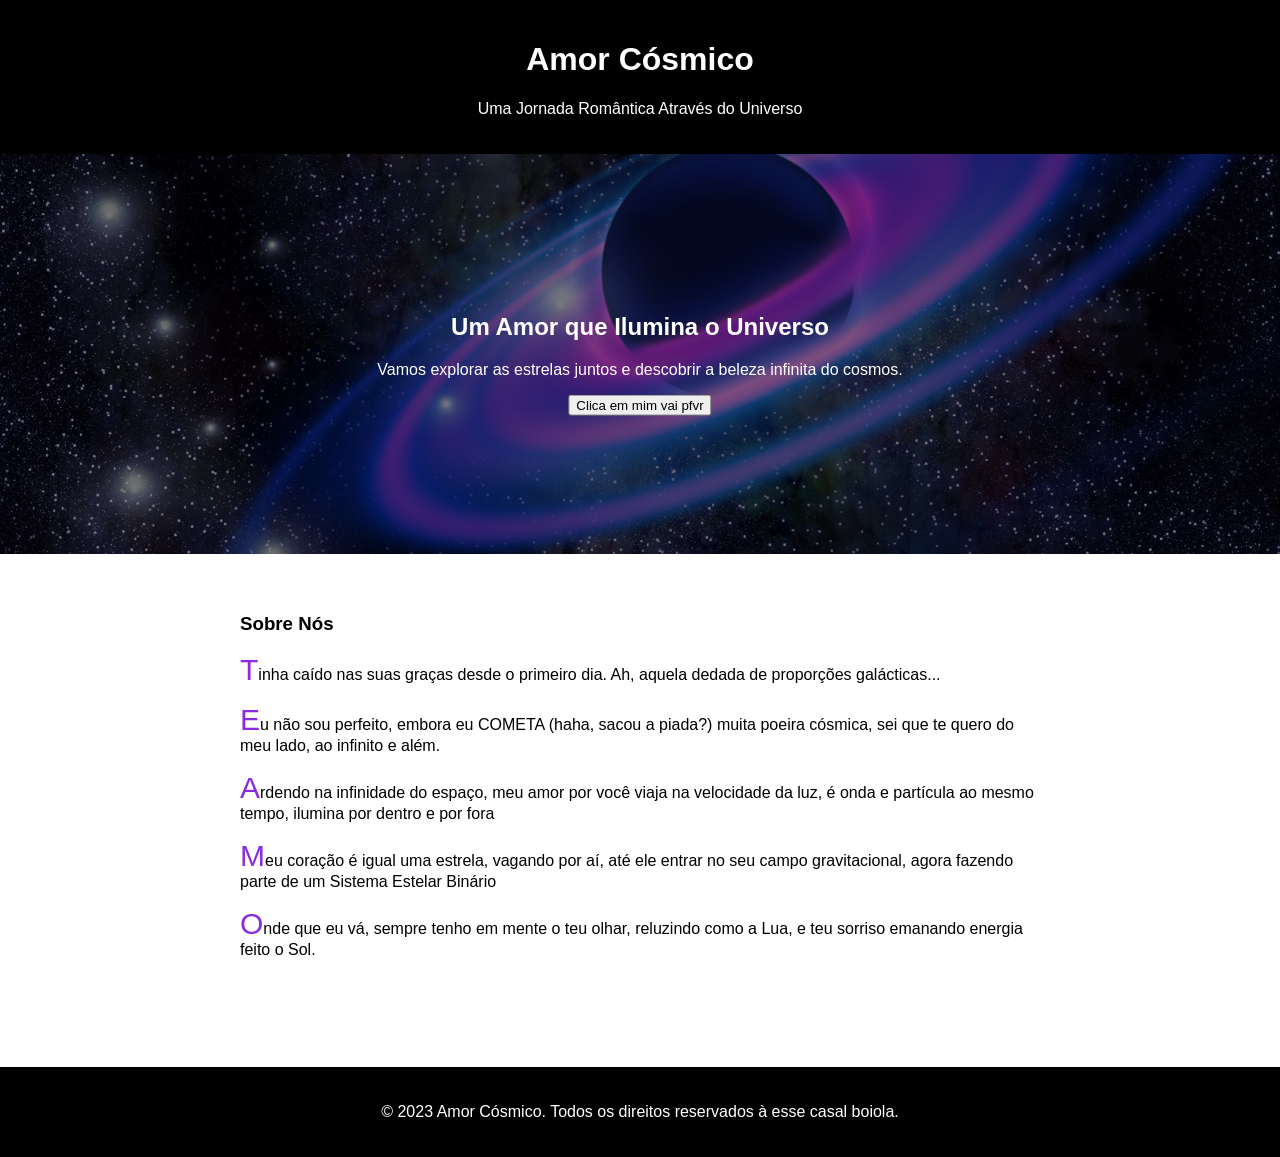
==== index.html @ bcc7207b "Add files via upload" ====
<!DOCTYPE html>
<html>
<head>
  <title>Dia dos Namorados - Universo</title>
  <link rel="stylesheet" type="text/css" href="styles.css">
  <script src="script.js"></script>
</head>
<body>
  <header>
    <h1>Amor Cósmico</h1>
    <p>Uma Jornada Romântica Através do Universo</p>
  </header>

  <section class="hero">
    <div class="overlay"></div>
    <div class="content">
      <h2>Um Amor que Ilumina o Universo</h2>
      <p>Vamos explorar as estrelas juntos e descobrir a beleza infinita do cosmos.</p>
      <button onclick="exibirImagem()">Clica em mim vai pfvr</button>
    </div>
  </section>
  
  <div id="imagemContainer"></div>    

  <section id="about">
    <div class="container">
      <h3>Sobre Nós</h3>
      <p class="T">Tinha caído nas suas graças desde o primeiro dia. Ah, aquela dedada de proporções galácticas...</p>
      <p class="T">Eu não sou perfeito, embora eu COMETA (haha, sacou a piada?) muita poeira cósmica, sei que te quero do meu lado, ao infinito e além.</p>
      <p class="T">Ardendo na infinidade do espaço, meu amor por você viaja na velocidade da luz, é onda e partícula ao mesmo tempo, ilumina por dentro e por fora</p>
      <p class="T">Meu coração é igual uma estrela, vagando por aí, até ele entrar no seu campo gravitacional, agora fazendo parte de um Sistema Estelar Binário</p>
      <p class="T">Onde que eu vá, sempre tenho em mente o teu olhar, reluzindo como a Lua, e teu sorriso emanando energia feito o Sol.</p>
      <br><br>
      <p></p>
    </div>
  </section>

  <footer>
    <p>&copy; 2023 Amor Cósmico. Todos os direitos reservados à esse casal boiola.</p>
  </footer>

  <script src="script.js"></script>
</body>
</html>
---- styles.css ----
body {
    margin: 0;
    padding: 0;
    font-family: Arial, sans-serif;
  }
  
  header {
    background: #000;
    color: #fff;
    padding: 20px;
    text-align: center;
  }
  
  .hero {
    position: relative;
    height: 400px;
    background: url('background.jpg') no-repeat center center/cover;
  }
  
  .overlay {
    position: absolute;
    top: 0;
    left: 0;
    width: 100%;
    height: 100%;
    background: rgba(0, 0, 0, 0.5);
  }
  
  .content {
    position: absolute;
    top: 50%;
    left: 50%;
    transform: translate(-50%, -50%);
    text-align: center;
    color: #fff;
  }
  
  .btn {
    display: inline-block;
    padding: 10px 20px;
    background: #fff;
    color: #000;
    text-decoration: none;
    margin-top: 20px;
  }

 p.T::first-letter{
    color: blueviolet;
    font-size: 30px;
 }
  
  .container {
    max-width: 800px;
    margin: 0 auto;
    padding: 40px;
  }
  
  footer {
    background: #000;
    color: #fff;
    text-align: center;
    padding: 20px;
  }

  #imagemContainer {
    text-align: center;
  }
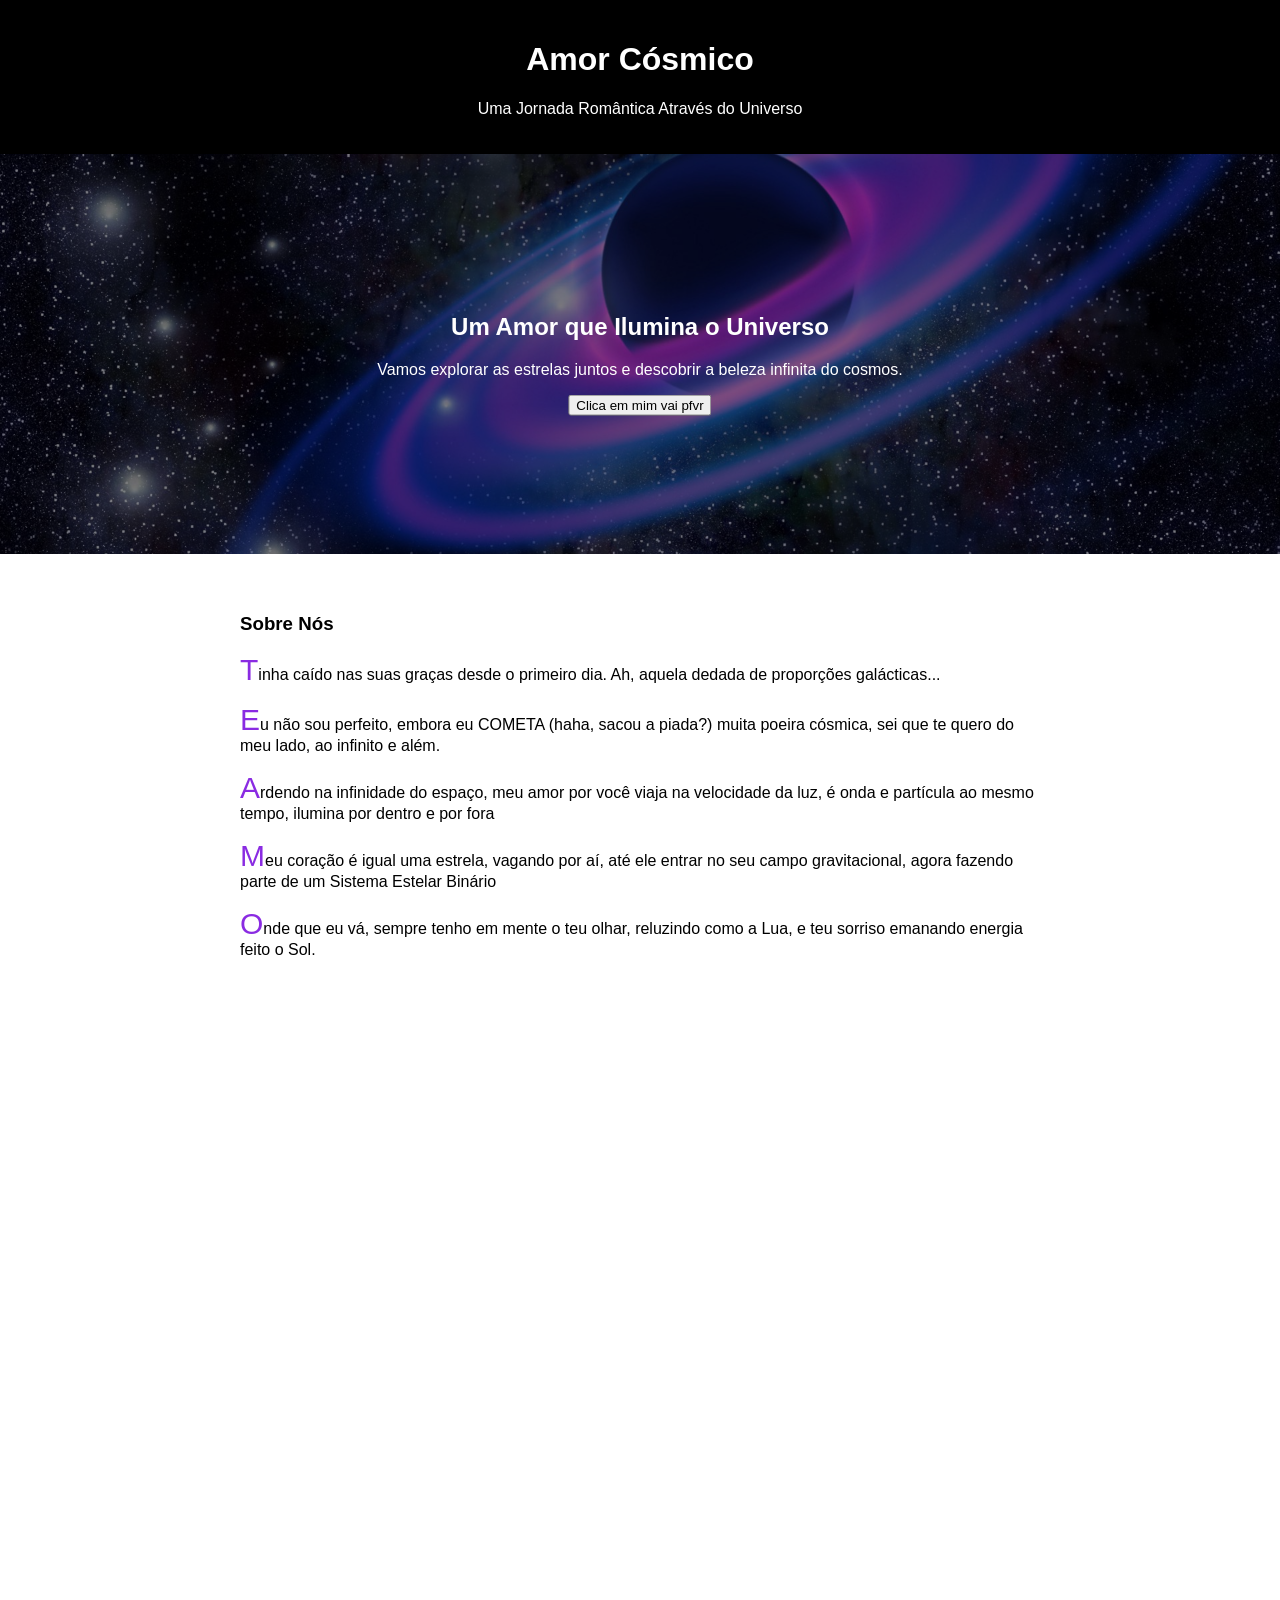
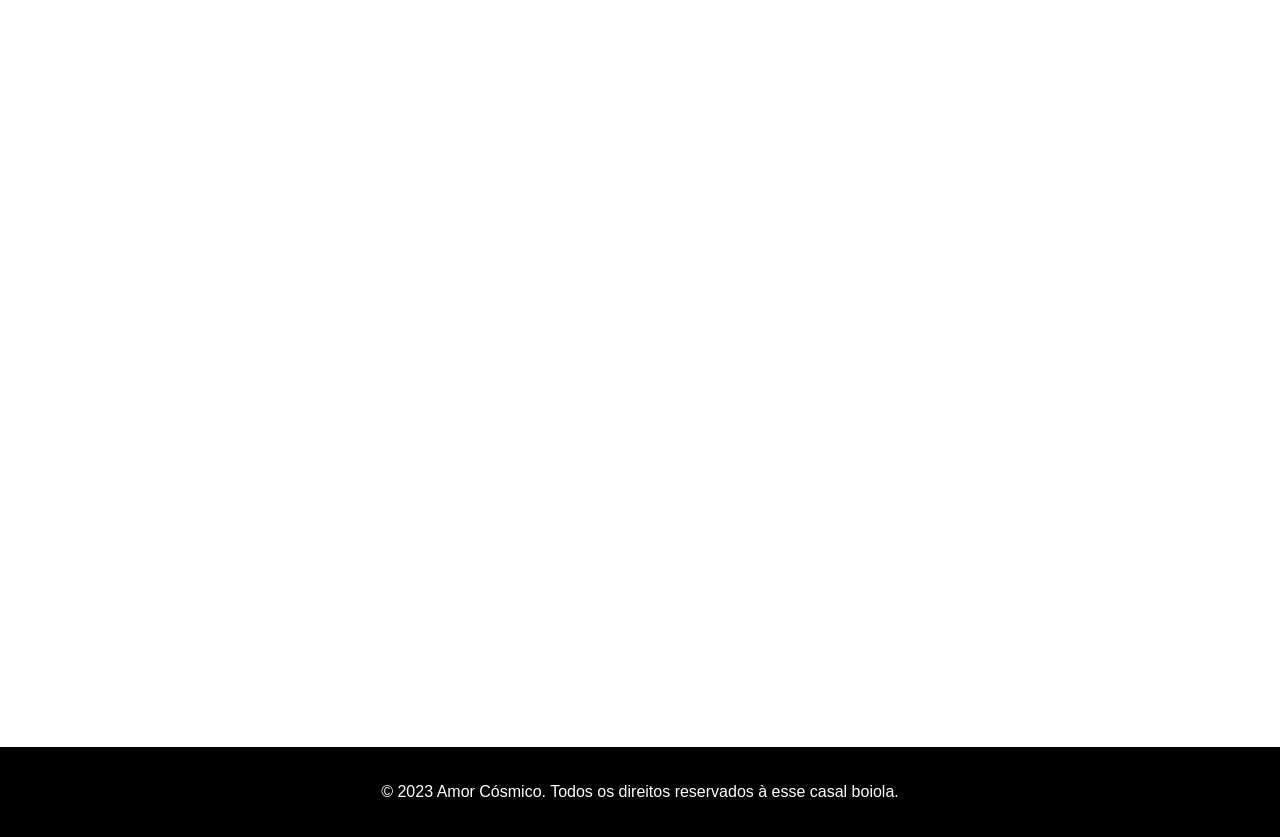
==== commit 622a2f82: "Add files via upload" ====
--- a/index.html
+++ b/index.html
@@ -20,7 +20,8 @@
     </div>
   </section>
   
-  <div id="imagemContainer"></div>    
+  <div id="imagemContainer"></div>  
+  <div id="mensagemContainer"></div>
 
   <section id="about">
     <div class="container">
@@ -35,6 +36,14 @@
     </div>
   </section>
 
+
+
+  <div class="carousel">
+    <img src="imagem1.jpg" alt="Imagem 1">
+    <img src="imagem2.jpg" alt="Imagem 2">
+    <img src="imagem3.jpg" alt="Imagem 3">
+  </div>  
+
   <footer>
     <p>&copy; 2023 Amor Cósmico. Todos os direitos reservados à esse casal boiola.</p>
   </footer>
--- a/styles.css
+++ b/styles.css
@@ -62,7 +62,42 @@
     padding: 20px;
   }
 
-  #imagemContainer {
+  #imagemContainer, #mensagemContainer {
+    text-align: center;
+    color: purple;
+    text-size-adjust: 400PX ;
+  }
+
+  .carousel {
+    width: 100%;
+    height: 1280px;
+    position: relative;
+    overflow: hidden;
+    text-align: justify;
+  }
+  
+  .carousel img {
+    width: 100%;
+    height: 100%;
+    object-fit: cover;
+    position: absolute;
+    opacity: 0;
+    transition: opacity 0.5s ease-in-out;
     text-align: center;
   }
+  
+  .carousel img.active {
+    opacity: 1;
+  }
+  
+  .carousel img.next {
+    opacity: 1;
+    animation: fade 0.5s ease-in-out forwards;
+  }
+  
+  @keyframes fade {
+    0% { opacity: 0; }
+    100% { opacity: 1; }
+  }
+  
 
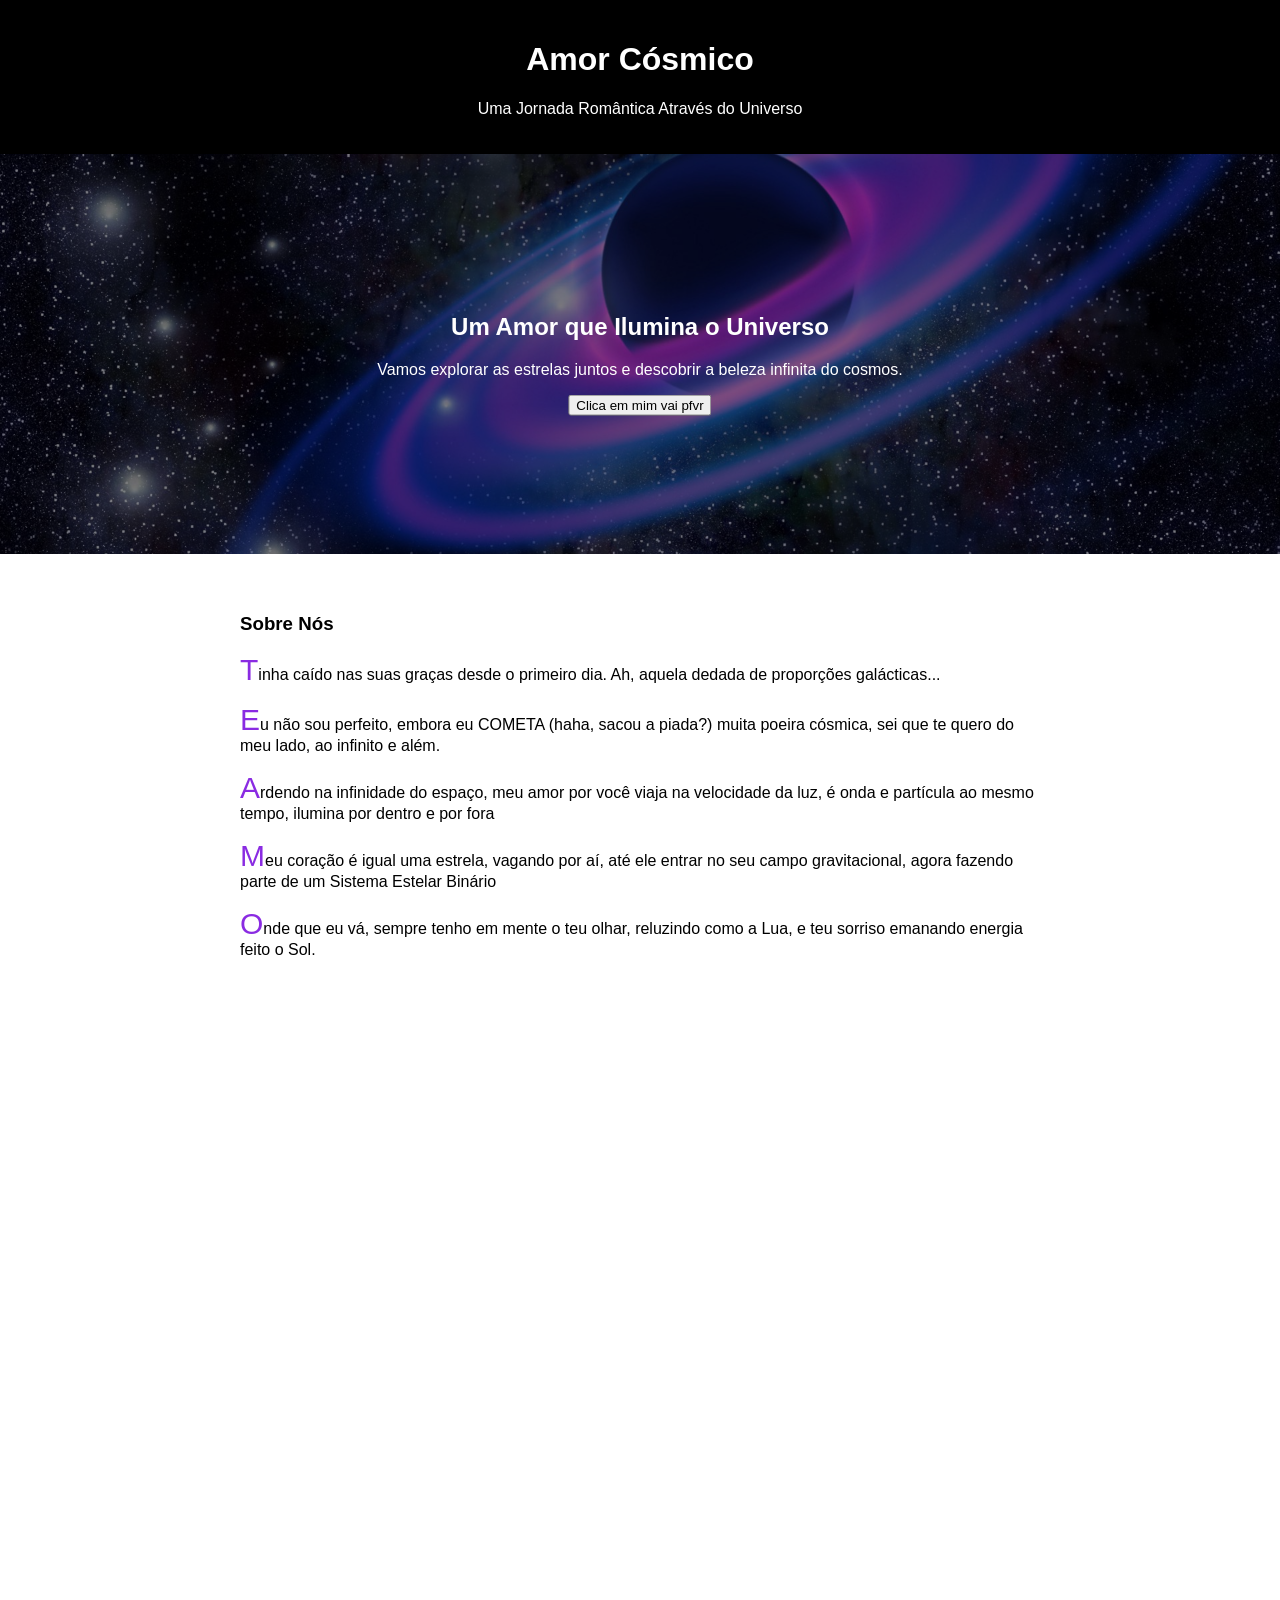
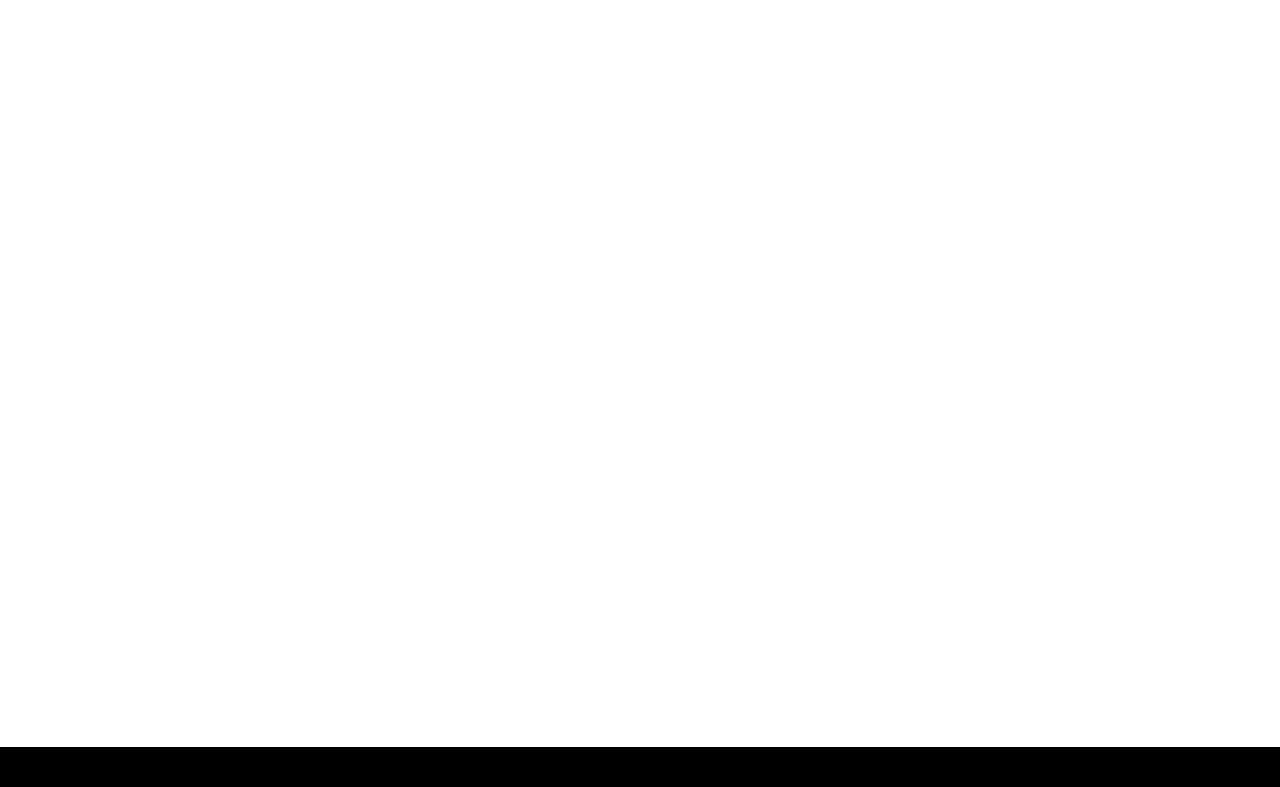
==== commit 6255b189: "Update index.html" ====
--- a/index.html
+++ b/index.html
@@ -42,10 +42,22 @@
     <img src="imagem1.jpg" alt="Imagem 1">
     <img src="imagem2.jpg" alt="Imagem 2">
     <img src="imagem3.jpg" alt="Imagem 3">
+    <img src="imagem4.jpeg" alt="Imagem 4">
+    <img src="imagem5.jpg" alt="Imagem 5">
+    <img src="imagem6.jpg" alt="Imagem 6">
+    <img src="imagem6.jpg" alt="Imagem 6">
+    <img src="imagem7.jpg" alt="Imagem 7">
+    <img src="imagem8.jpg" alt="Imagem 8">
+    <img src="imagem9.jpg" alt="Imagem 9">
+    <img src="imagem10.jpg" alt="Imagem 10">
+    <img src="imagem11.jpg" alt="Imagem 11">
+    <img src="imagem12.jpg" alt="Imagem 12">
+    <img src="imagem13.jpg" alt="Imagem 13">
+    <img src="imagem14.jpg" alt="Imagem 14">
   </div>  
 
   <footer>
-    <p>&copy; 2023 Amor Cósmico. Todos os direitos reservados à esse casal boiola.</p>
+    <pAcabou Meu Benzinho. TE AMO TE AMO TE AMO.</p>
   </footer>
 
   <script src="script.js"></script>
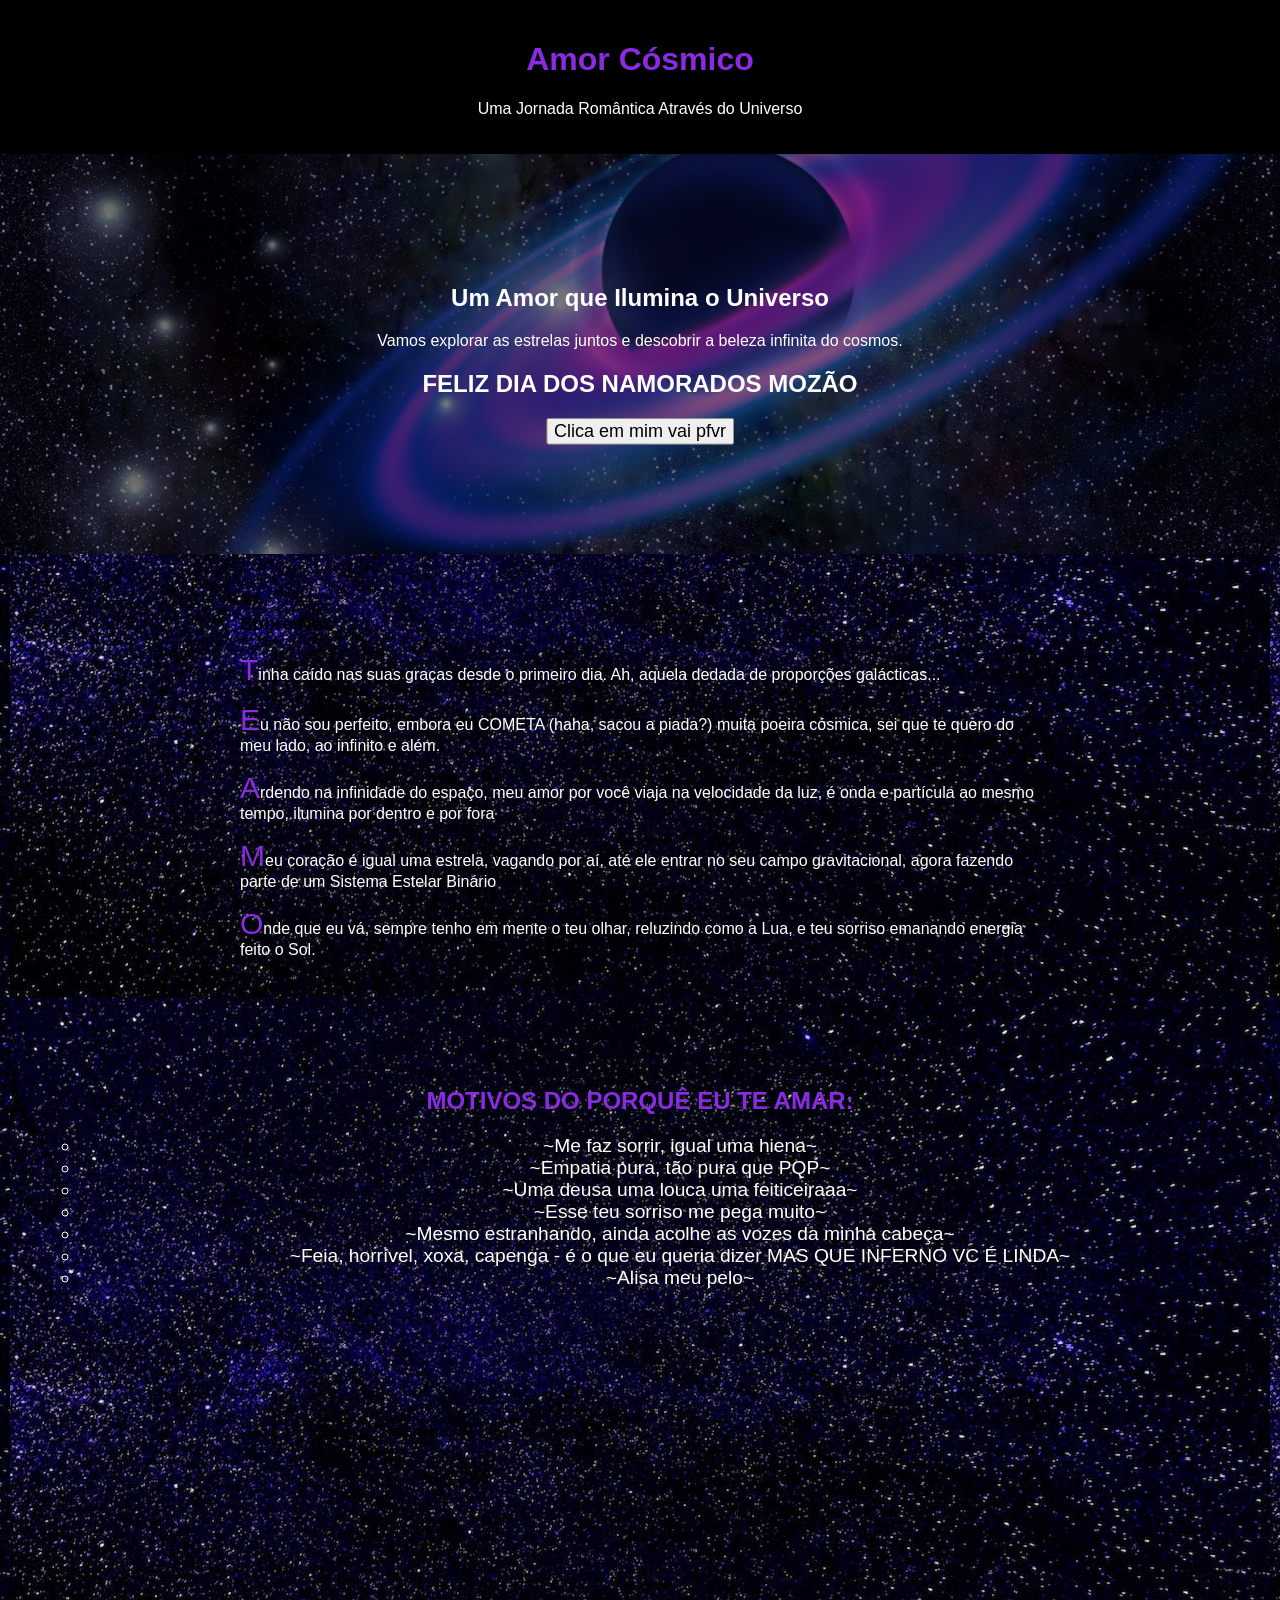
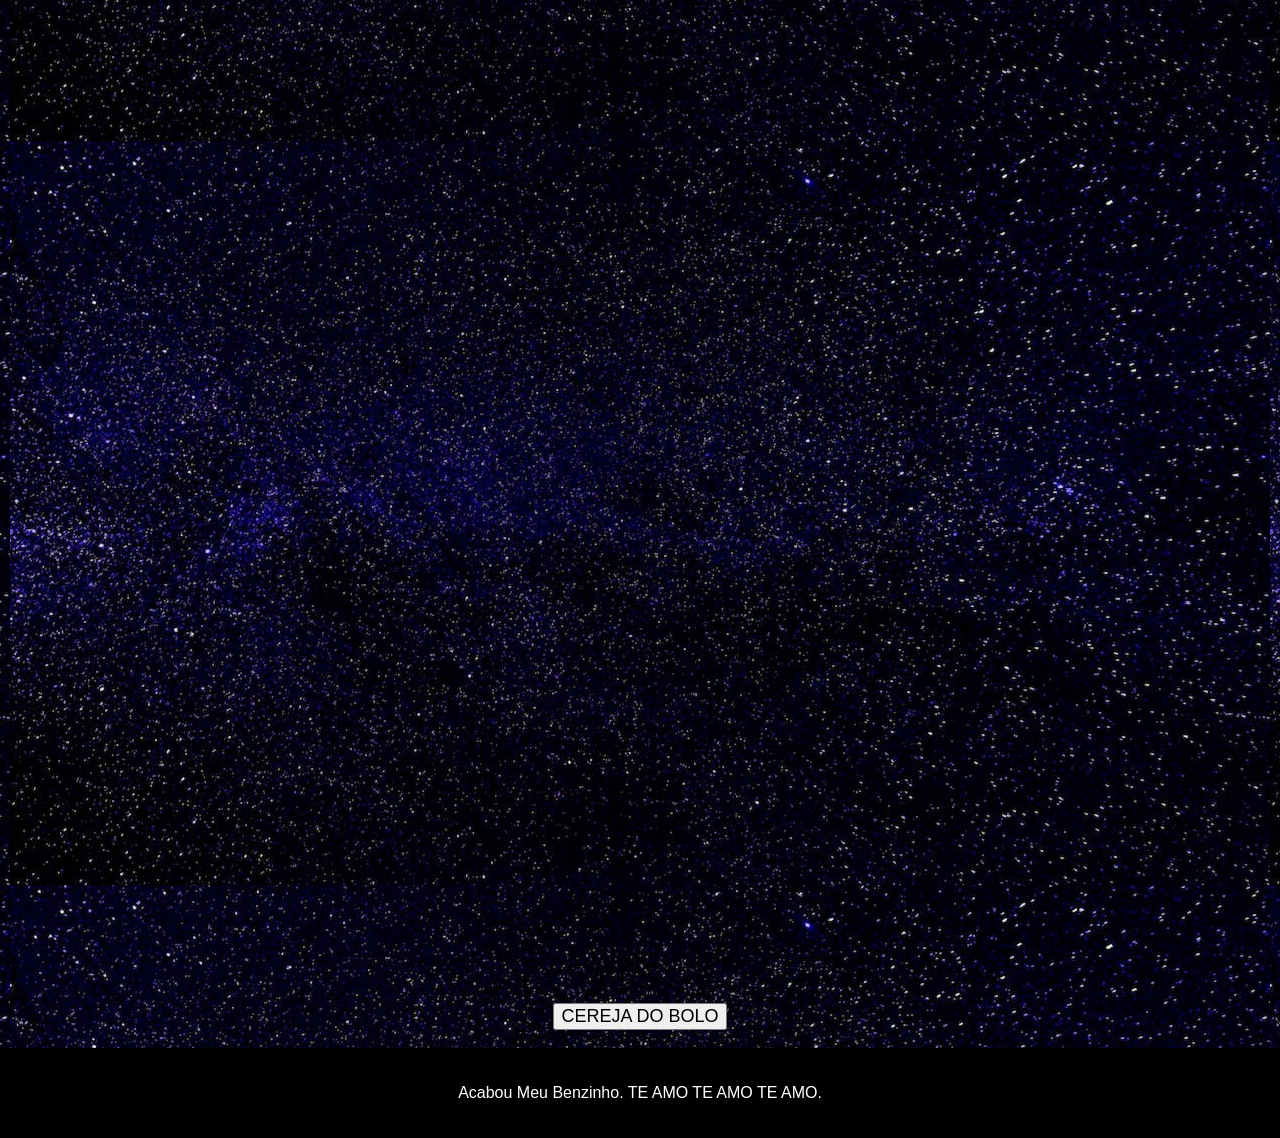
==== commit d3dbd726: "Add files via upload" ====
--- a/index.html
+++ b/index.html
@@ -16,6 +16,7 @@
     <div class="content">
       <h2>Um Amor que Ilumina o Universo</h2>
       <p>Vamos explorar as estrelas juntos e descobrir a beleza infinita do cosmos.</p>
+      <h2>FELIZ DIA DOS NAMORADOS MOZÃO</h2>
       <button onclick="exibirImagem()">Clica em mim vai pfvr</button>
     </div>
   </section>
@@ -36,15 +37,31 @@
     </div>
   </section>
 
+  <section>
+      <h1>MOTIVOS DO PORQUÊ EU TE AMAR:</h1>
+      <ul>
+        <div id="resto">
+          <ul>
+            <li>~Me faz sorrir, igual uma hiena~</li>
+            <li>~Empatia pura, tão pura que PQP~</li>
+            <li>~Uma deusa uma louca uma feiticeiraaa~</li>
+            <li>~Esse teu sorriso me pega muito~</li>
+            <li>~Mesmo estranhando, ainda acolhe as vozes da minha cabeça~</li>
+            <li>~Feia, horrível, xoxa, capenga - é o que eu queria dizer MAS QUE INFERNO VC É LINDA~</li>
+            <li>~Alisa meu pelo~</li>
+          </ul>
+        </div>
+      </ul>
 
+    </div>
+  </section>
 
   <div class="carousel">
     <img src="imagem1.jpg" alt="Imagem 1">
     <img src="imagem2.jpg" alt="Imagem 2">
-    <img src="imagem3.jpg" alt="Imagem 3">
-    <img src="imagem4.jpeg" alt="Imagem 4">
+    <img src="imagem3.jpeg" alt="Imagem 3">
+    <img src="imagem4.jpg" alt="Imagem 4">
     <img src="imagem5.jpg" alt="Imagem 5">
-    <img src="imagem6.jpg" alt="Imagem 6">
     <img src="imagem6.jpg" alt="Imagem 6">
     <img src="imagem7.jpg" alt="Imagem 7">
     <img src="imagem8.jpg" alt="Imagem 8">
@@ -54,10 +71,13 @@
     <img src="imagem12.jpg" alt="Imagem 12">
     <img src="imagem13.jpg" alt="Imagem 13">
     <img src="imagem14.jpg" alt="Imagem 14">
-  </div>  
-
+  </div><br>
+<div class="btn">
+  <button onclick="tocarSomAleatorio()">CEREJA DO BOLO</button>
+</div>  
+<br>
   <footer>
-    <pAcabou Meu Benzinho. TE AMO TE AMO TE AMO.</p>
+    <p>Acabou Meu Benzinho. TE AMO TE AMO TE AMO.</p>
   </footer>
 
   <script src="script.js"></script>
--- a/styles.css
+++ b/styles.css
@@ -1,7 +1,8 @@
 body {
     margin: 0;
     padding: 0;
-    font-family: Arial, sans-serif;
+    font-family: 'Trebuchet MS', 'Lucida Sans Unicode', 'Lucida Grande', 'Lucida Sans', Arial, sans-serif;
+    background: url('bg.jpeg') repeat center;
   }
   
   header {
@@ -10,7 +11,20 @@
     padding: 20px;
     text-align: center;
   }
+
+  h1{
+    text-align: center;
+    color: blueviolet;
+    
+  }
   
+  #resto{
+    text-align: center;
+    color: #fff;
+    font-size: larger;
+  }
+  
+
   .hero {
     position: relative;
     height: 400px;
@@ -36,17 +50,17 @@
   }
   
   .btn {
-    display: inline-block;
-    padding: 10px 20px;
-    background: #fff;
-    color: #000;
-    text-decoration: none;
-    margin-top: 20px;
+    text-align: center;
+    font-size: 100%;
   }
 
  p.T::first-letter{
     color: blueviolet;
     font-size: 30px;
+ }
+
+ p.T{
+  color: #fff;
  }
   
   .container {
@@ -64,12 +78,13 @@
 
   #imagemContainer, #mensagemContainer {
     text-align: center;
-    color: purple;
-    text-size-adjust: 400PX ;
+    color: whitesmoke;
+    text-shadow: blueviolet;
+    text-size-adjust: 100px ;
   }
 
   .carousel {
-    width: 100%;
+    width: relative;
     height: 1280px;
     position: relative;
     overflow: hidden;
@@ -100,4 +115,6 @@
     100% { opacity: 1; }
   }
   
-
+  button{
+    font-size: large;
+  }
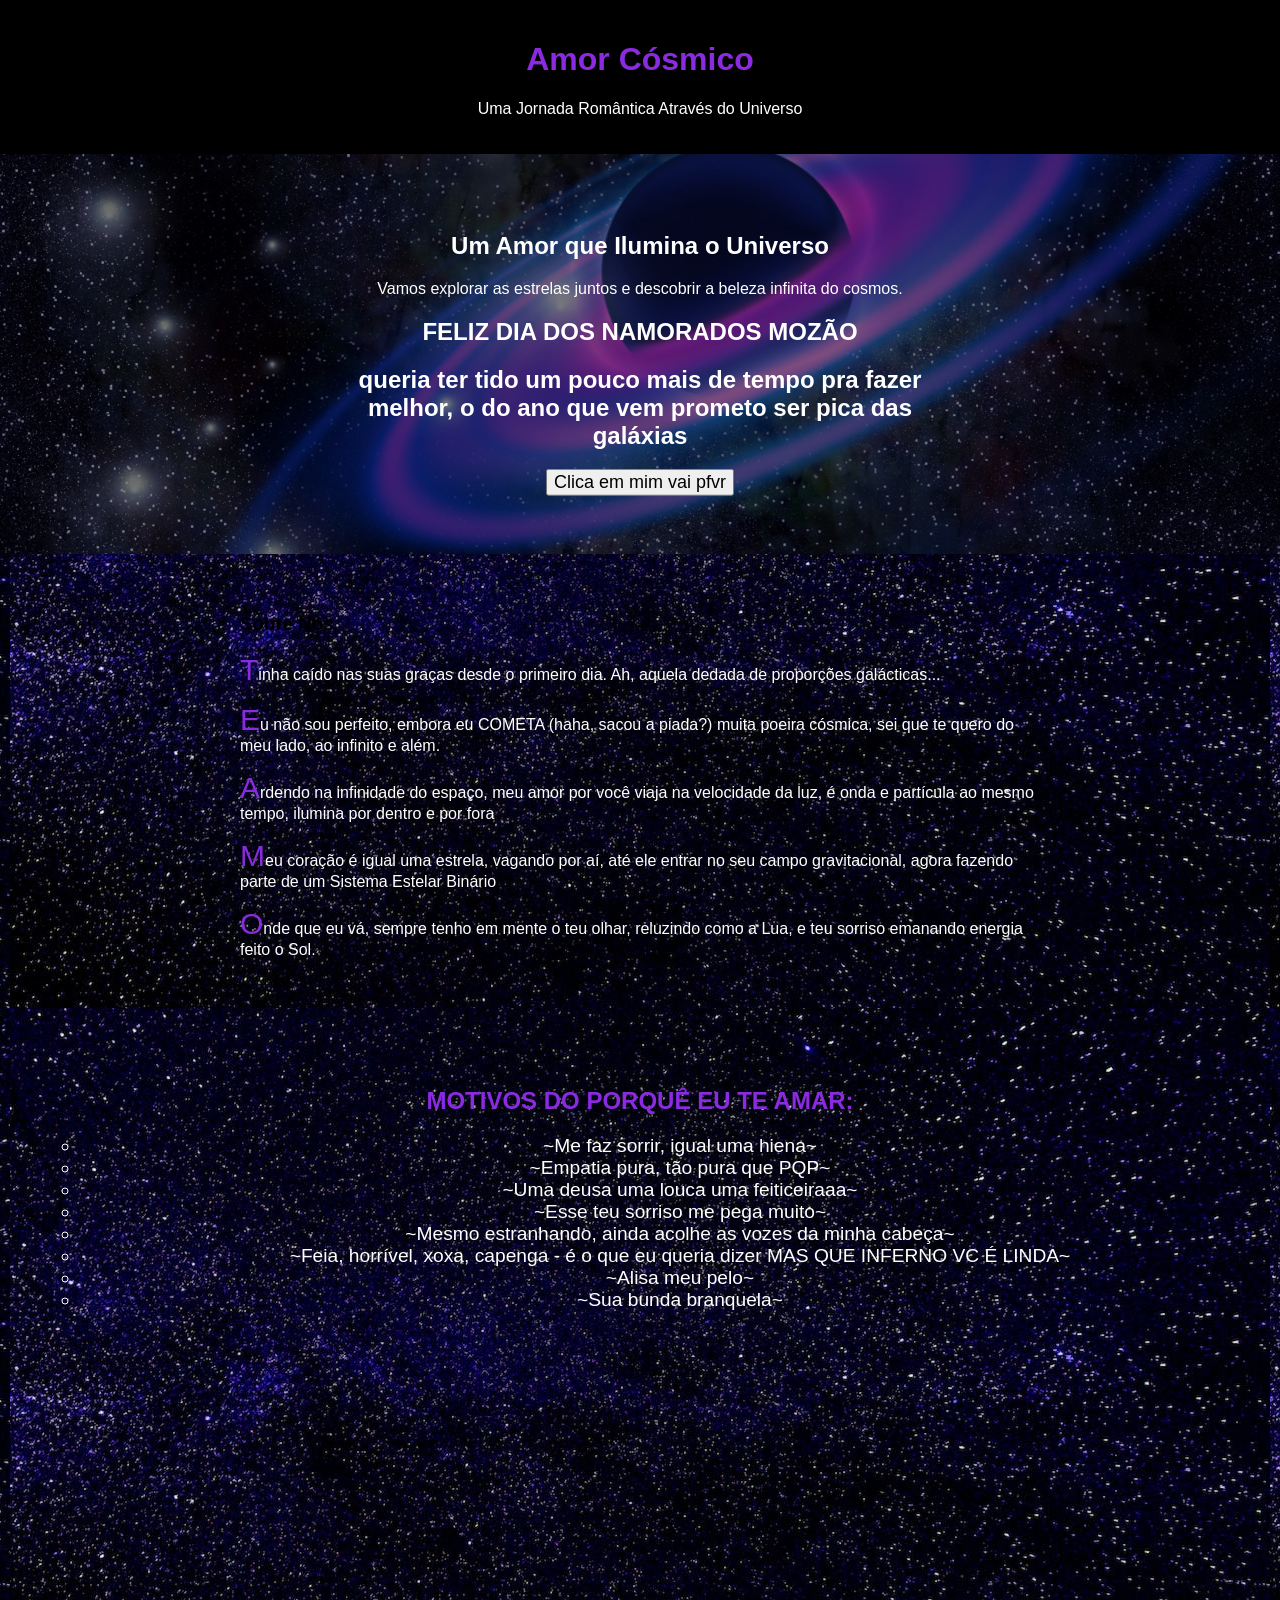
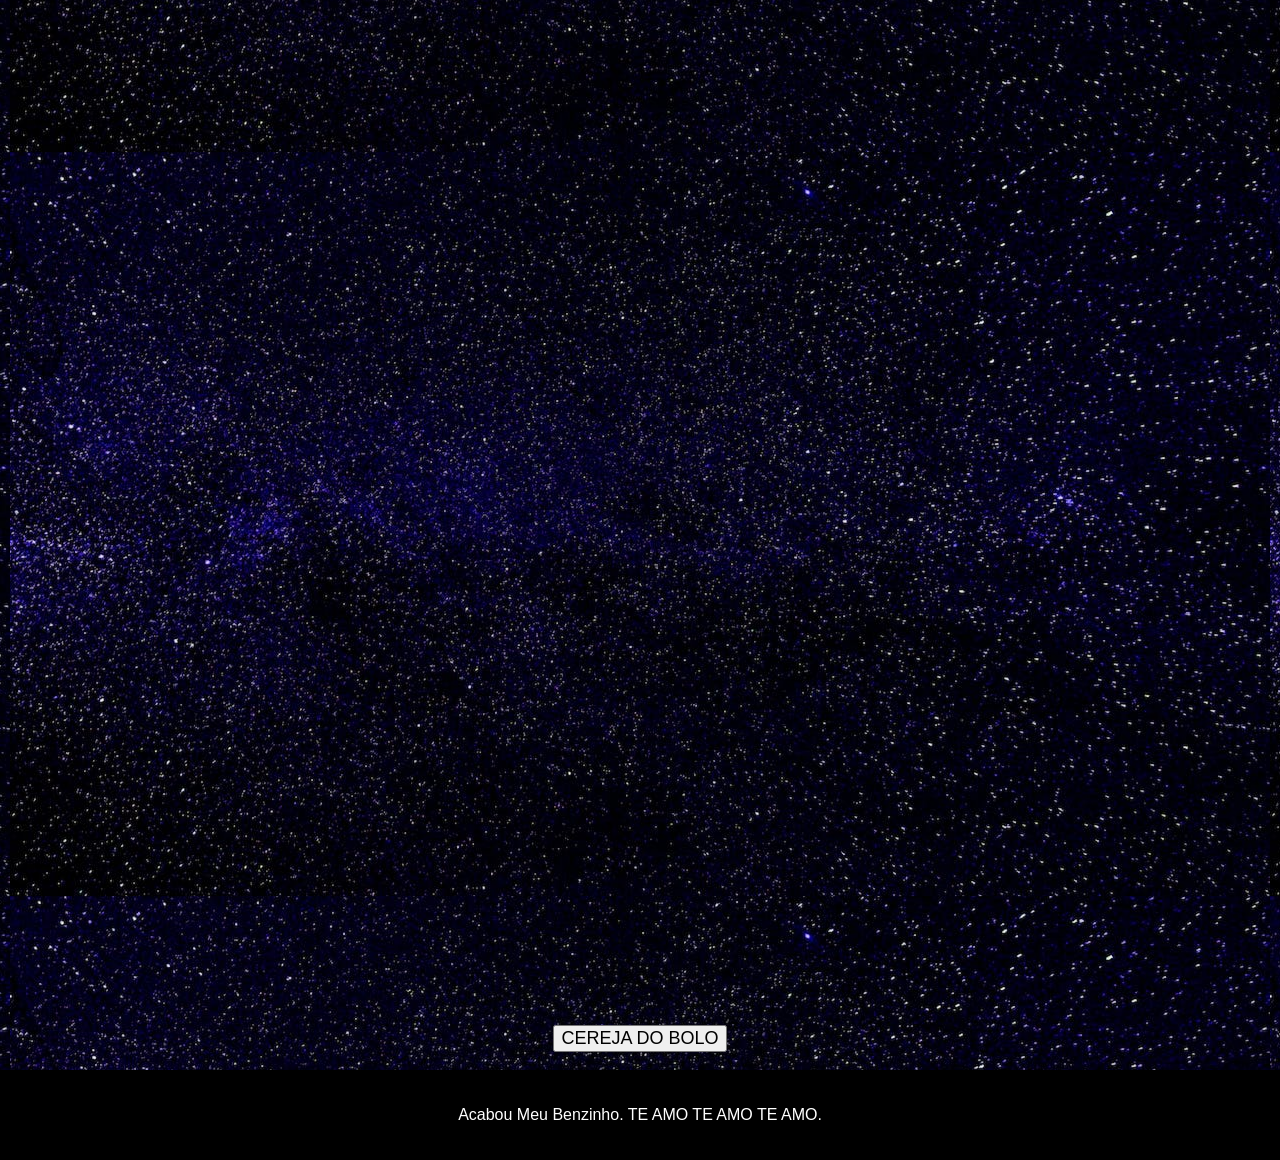
==== commit 583f2971: "Update index.html" ====
--- a/index.html
+++ b/index.html
@@ -17,6 +17,7 @@
       <h2>Um Amor que Ilumina o Universo</h2>
       <p>Vamos explorar as estrelas juntos e descobrir a beleza infinita do cosmos.</p>
       <h2>FELIZ DIA DOS NAMORADOS MOZÃO</h2>
+      <h2>queria ter tido um pouco mais de tempo pra fazer melhor, o do ano que vem prometo ser pica das galáxias</h2>
       <button onclick="exibirImagem()">Clica em mim vai pfvr</button>
     </div>
   </section>
@@ -49,6 +50,7 @@
             <li>~Mesmo estranhando, ainda acolhe as vozes da minha cabeça~</li>
             <li>~Feia, horrível, xoxa, capenga - é o que eu queria dizer MAS QUE INFERNO VC É LINDA~</li>
             <li>~Alisa meu pelo~</li>
+            <li>~Sua bunda branquela~</li>
           </ul>
         </div>
       </ul>
